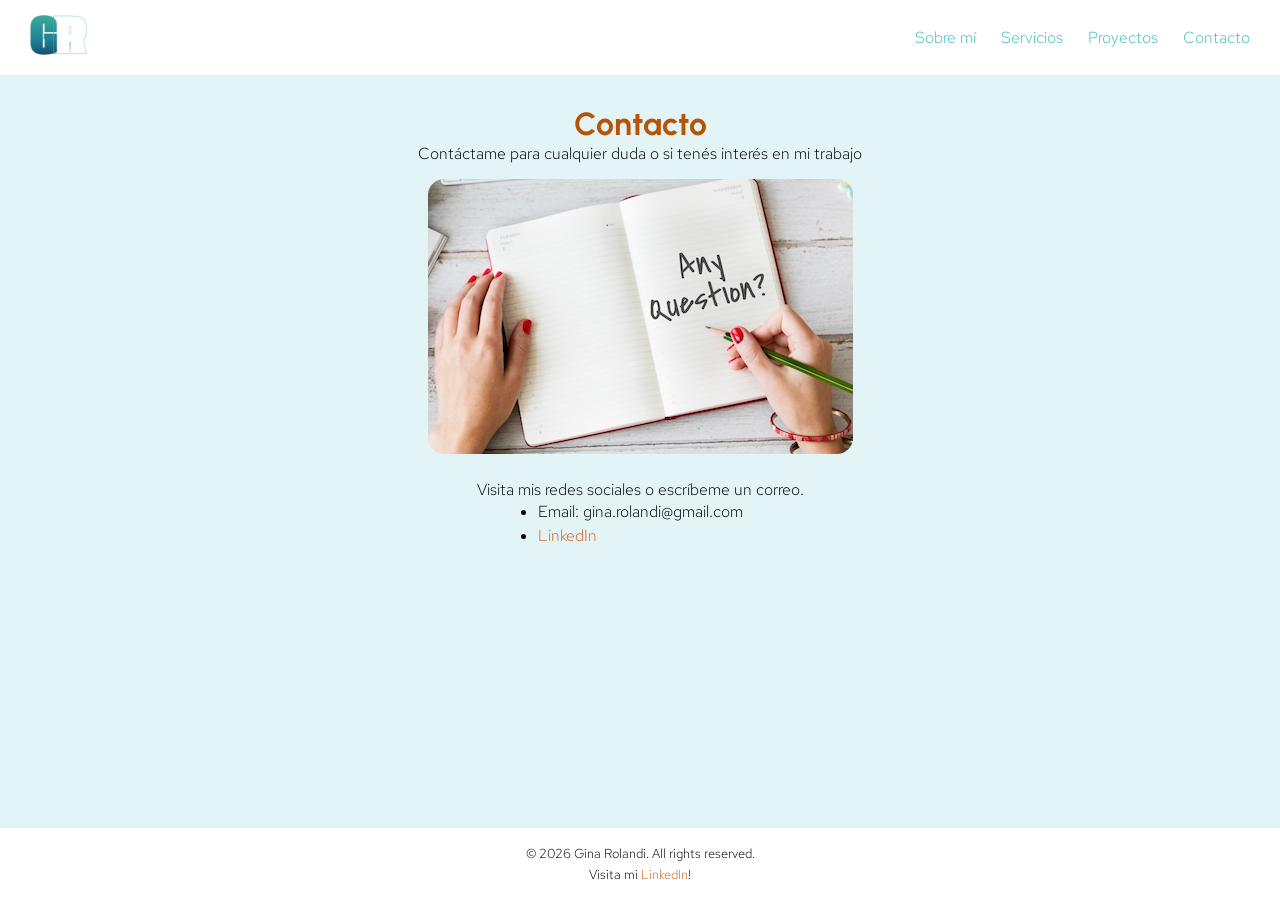
==== pages/contacto.html @ a6d79420 "Initial commit: Entregable 3 - Gina Rolandi portfolio website Co-Authored-By: Claude Sonnet 4.6 <nor" ====
<!DOCTYPE html>
<html lang="es">

<head>
  <meta charset="UTF-8" />
  <meta name="viewport" content="width=device-width, initial-scale=1.0">
  <link href="../styles/styles.css" rel="stylesheet">
  <link rel="preconnect" href="https://fonts.googleapis.com">
  <link rel="preconnect" href="https://fonts.gstatic.com" crossorigin>
  <link
    href="https://fonts.googleapis.com/css2?family=Red+Hat+Text:ital,wght@0,300..700;1,300..700&family=Roboto:ital,wght@0,100..900;1,100..900&family=Urbanist:ital,wght@0,100..900;1,100..900&display=swap"
    rel="stylesheet">
  <title>Entregable 2 - Gina Rolandi</title>
</head>

<body>

  <header>
    <nav>
      <a href="/index.html"><img class="logo" src="/assets/GR.png" alt="GR"></a>
      <ul>
        <li><a href="/pages/sobre-mi.html">Sobre mí</a></li>
        <li><a href="/pages/servicios.html">Servicios</a></li>
        <li><a href="/pages/proyectos.html">Proyectos</a></li>
        <li><a href="/pages/contacto.html">Contacto</a></li>
      </ul>
    </nav>

  </header>

  <main>
    <section class="contacto">
      <h1>Contacto</h1>
      <p>Contáctame para cualquier duda o si tenés interés en mi trabajo</p>
      <figure>
        <img class="contact-img" src="../assets/contact.jpg" alt="Imagen que dice 'any questions?'">
      </figure>
      <div class="redes">
        <p>Visita mis redes sociales o escríbeme un correo.</p>
        <ul>
          <li> Email: gina.rolandi@gmail.com</li>
          <li><a href="//www.linkedin.com/in/ginarolandi/" target="_blank">LinkedIn</a></li>
        </ul>
      </div>
    </section>
  </main>

  <footer>
    <p>© 2026 Gina Rolandi. All rights reserved.</p>
    <p>Visita mi <a href="//www.linkedin.com/in/ginarolandi/" target="_blank">LinkedIn</a>!</p>
  </footer>

</body>

</html>
---- styles/styles.css ----
/* ---- Selector universal --- */

* {
    margin: 0;
    padding: 0;
}

/* ---- BODY --- */
body {
    font-family: 'Red Hat Text', Roboto, sans-serif;
    background-color: rgb(226, 244, 246);
    margin: 0;
    min-height: 100vh;
    display: flex;
    flex-direction: column;
}

/* flex: 1 permite que el <main> crezca y empuje el footer hacia abajo */
main {
    margin: 30px 30px 30px 30px;
    display: flex;
    flex-direction: column;
    gap: 0.5rem;
    flex: 1;
}

/* ---- HEADER ---- */
header {
    background-color: #ffffff;
}

/* Título centrado dentro del header */
.titulo {
    text-align: center;
    margin-bottom: 15px;
    margin-top: 15px;
}

.parrafos {
    display: flex;
    flex-direction: column;
    gap: 1rem;
}

/* ---- NAV ---- */
nav {
    display: flex;
    justify-content: space-between;
    align-items: center;
    background-color: #ffffff;
    padding-right: 30px;
    padding-left: 30px;
    margin-top: 15px;
    margin-bottom: 15px;

}

/* Elimina viñetas y márgenes por defecto de la lista del nav */
nav ul {
    list-style: none;
    display: flex;
    gap: 25px;
}

/* Links en blanco para contraste sobre fondo turquesa */
nav a {
    color: #3EBEC0;
    text-decoration: none;
}

/* Efecto hover: fondo semitransparente + negrita para indicar foco */
nav a:hover {
    color: #0d5c5e;
    font-weight: 500;
}

/* ---- TEXTOS GENERALES ---- */
/* 'Urbanist' para encabezados: geométrica y moderna, contrasta con
   el cuerpo en 'Red Hat Text' */
h1 {
    font-family: 'Urbanist', Roboto, sans-serif;
    color: #b55307;
    font-weight: 700;
    font-size: 2rem;
}

h2 {
    font-family: 'Urbanist', Roboto, sans-serif;
    color: #e88840;
    font-weight: 500;
    font-size: 1.5rem;
}

p {
    margin: 0;
    font-weight: 200;
    font-size: 1rem;
}

/* Separar elemetos de la lista */

ol {
    display: flex;
    flex-direction: column;
    gap: 30px;
}

/* Listas ordenadas: el marcador hereda el naranja de h2 */
ol li {
    color: #e88840;
    font-size: 1.5rem;
    margin-left: 30px;
}

/* Listas no ordenadas: texto en negro y peso ligero */
ul li {
    font-weight: 200;
    color: rgb(0, 0, 0);
    font-size: 1rem;
}

/* Corrección de sangría excesiva en la sección de habilidades */
.skill-item {
    margin-left: -20px;
}

/* ---- IMÁGENES Y FIGURAS ----*/
figure {
    margin: 0;
    padding-top: 15px;
    border-radius: 1rem;
}

img {
    border-radius: 1rem;
    border: 2px solid #3EBEC0;
}

.logo {
    border: none;
    height: 40px;
    width: auto;
    border-radius: 0;
}

/* Pie de imagen en cursiva y peso ligero */
figcaption {
    font-size: 12px;
    font-style: italic;
    font-weight: 200;
    padding-top: 5px;
    color: rgb(0, 0, 0);
}

/* ---- SECCIÓN CONTACTO ---- */
.contacto {
    text-align: center;
}

/* Contenedor de redes sociales con lista alineada a la izquierda
   dentro de un bloque centrado */
.redes {
    margin-top: 20px;
}

.redes ul {
    display: inline-block;
    text-align: left;
    line-height: 1.5rem;
}

/* Links de redes en color chocolate para mantener la paleta cálida */
.redes a {
    text-decoration: none;
    color: rgb(211, 101, 22);
}

/* La imagen de contacto no necesita borde; anula el estilo global de img */
.contact-img {
    border: none;
}

/* ---- FOOTER ---- */
footer {
    background-color: #ffffff;
    text-align: center;
    padding: 15px;
}

footer a {
    text-decoration: none;
    color: rgb(211, 101, 22);
}

/* Hover en azul para diferenciar del color de reposo */
footer a:hover {
    font-weight: 500;
    color: rgb(69, 69, 223);
}

/* Texto del footer ligeramente más pequeño que el cuerpo */
footer p {
    font-size: 0.8rem;
    padding: 2px;
}
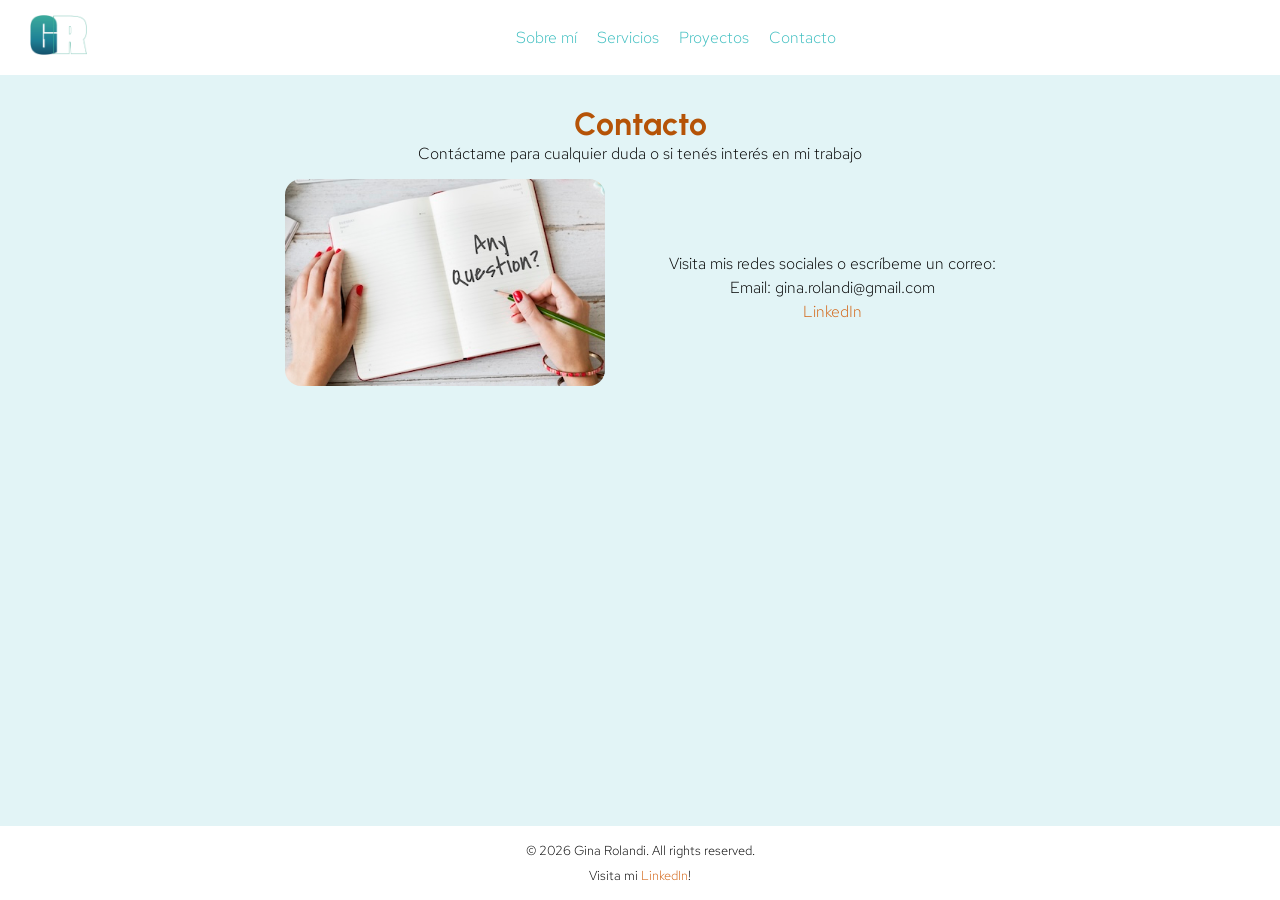
==== commit d38ff56d: "First-commit" ====
--- a/pages/contacto.html
+++ b/pages/contacto.html
@@ -4,13 +4,15 @@
 <head>
   <meta charset="UTF-8" />
   <meta name="viewport" content="width=device-width, initial-scale=1.0">
-  <link href="../styles/styles.css" rel="stylesheet">
+  <!-- CSS -->
+  <link href="/styles/styles.css" rel="stylesheet">
+  <!-- FONTS -->
   <link rel="preconnect" href="https://fonts.googleapis.com">
   <link rel="preconnect" href="https://fonts.gstatic.com" crossorigin>
   <link
     href="https://fonts.googleapis.com/css2?family=Red+Hat+Text:ital,wght@0,300..700;1,300..700&family=Roboto:ital,wght@0,100..900;1,100..900&family=Urbanist:ital,wght@0,100..900;1,100..900&display=swap"
     rel="stylesheet">
-  <title>Entregable 2 - Gina Rolandi</title>
+  <title>Contacto</title>
 </head>
 
 <body>
@@ -29,18 +31,18 @@
   </header>
 
   <main>
-    <section class="contacto">
+    <section>
       <h1>Contacto</h1>
       <p>Contáctame para cualquier duda o si tenés interés en mi trabajo</p>
-      <figure>
-        <img class="contact-img" src="../assets/contact.jpg" alt="Imagen que dice 'any questions?'">
-      </figure>
-      <div class="redes">
-        <p>Visita mis redes sociales o escríbeme un correo.</p>
-        <ul>
-          <li> Email: gina.rolandi@gmail.com</li>
-          <li><a href="//www.linkedin.com/in/ginarolandi/" target="_blank">LinkedIn</a></li>
-        </ul>
+      <div class="contact-content">
+        <figure>
+          <img class="contact-img" src="/assets/contact.jpg" alt="Imagen que dice 'any questions?'">
+        </figure>
+        <div class="redes">
+          <p>Visita mis redes sociales o escríbeme un correo:</p>
+          <p>Email: gina.rolandi@gmail.com</p>
+          <p><a href="//www.linkedin.com/in/ginarolandi/" target="_blank">LinkedIn</a></p>
+        </div>
       </div>
     </section>
   </main>
@@ -49,7 +51,11 @@
     <p>© 2026 Gina Rolandi. All rights reserved.</p>
     <p>Visita mi <a href="//www.linkedin.com/in/ginarolandi/" target="_blank">LinkedIn</a>!</p>
   </footer>
-
+  
+  <!-- BOOTSTRAP -->
+  <script src="https://cdn.jsdelivr.net/npm/bootstrap@5.3.8/dist/js/bootstrap.bundle.min.js"
+    integrity="sha384-FKyoEForCGlyvwx9Hj09JcYn3nv7wiPVlz7YYwJrWVcXK/BmnVDxM+D2scQbITxI"
+    crossorigin="anonymous"></script>
 </body>
 
 </html>
--- a/styles/styles.css
+++ b/styles/styles.css
@@ -3,9 +3,58 @@
 * {
     margin: 0;
     padding: 0;
-}
-
-/* ---- BODY --- */
+    box-sizing: border-box;
+}
+
+/* ---- HEADER ---- */
+header {
+    background-color: #ffffff;
+}
+
+/* ---- NAV ---- */
+/* Mobile-first: logo arriba y menú abajo en columna */
+nav {
+    display: flex;
+    flex-direction: column;
+    align-items: center;
+    background-color: #ffffff;
+    padding-right: 15px;
+    padding-left: 15px;
+    margin-top: 15px;
+    margin-bottom: 15px;
+    gap: 15px;
+}
+
+/* Elimina viñetas y márgenes por defecto de la lista del nav */
+nav ul {
+    list-style: none;
+    display: flex;
+    flex-wrap: wrap;
+    justify-content: center;
+    gap: 10px 20px;
+    width: 100%;
+}
+
+/* Links en blanco para contraste sobre fondo turquesa */
+nav a {
+    color: #3EBEC0;
+    text-decoration: none;
+}
+
+/* Efecto hover: fondo semitransparente + negrita para indicar foco */
+nav a:hover {
+    color: #0d5c5e;
+    font-weight: 500;
+}
+
+.logo {
+    border: none;
+    height: 40px;
+    width: auto;
+    border-radius: 0;
+}
+
+/* ----- BODY ---- */
 body {
     font-family: 'Red Hat Text', Roboto, sans-serif;
     background-color: rgb(226, 244, 246);
@@ -17,61 +66,81 @@
 
 /* flex: 1 permite que el <main> crezca y empuje el footer hacia abajo */
 main {
-    margin: 30px 30px 30px 30px;
-    display: flex;
-    flex-direction: column;
+    margin: 30px;
+    display: flex;
+    flex-direction: column;
+    align-items: center;
     gap: 0.5rem;
     flex: 1;
-}
-
-/* ---- HEADER ---- */
-header {
-    background-color: #ffffff;
-}
-
-/* Título centrado dentro del header */
-.titulo {
     text-align: center;
-    margin-bottom: 15px;
-    margin-top: 15px;
+}
+
+/* ---- GRID: HOME ---- */
+/* Mobile-first: 1 sola columna */
+main.main-section {
+    display: grid;
+    grid-template-columns: 1fr;
+    grid-template-areas:
+        "hero"
+        "intro"
+        "idi"
+        "fe";
+    gap: 2rem;
+}
+
+.area-hero {
+    grid-area: hero;
+}
+
+.area-intro {
+    grid-area: intro;
+}
+
+.area-idi {
+    grid-area: idi;
+}
+
+.area-fe {
+    grid-area: fe;
+}
+
+/* Bloque de texto + imagen: apilado en mobile, en fila a partir de tablet/desktop */
+.content-block {
+    display: grid;
+    grid-template-columns: 1fr;
+    grid-template-areas:
+        "text"
+        "img";
+    gap: 1.5rem;
+    align-items: center;
+    width: 100%;
+}
+
+.content-block .text {
+    grid-area: text;
+    display: flex;
+    flex-direction: column;
+    gap: 0.5rem;
+}
+
+.content-block figure {
+    grid-area: img;
+    width: 100%;
+}
+
+.content-block img {
+    width: 100%;
+    height: auto;
 }
 
 .parrafos {
     display: flex;
     flex-direction: column;
-    gap: 1rem;
-}
-
-/* ---- NAV ---- */
-nav {
-    display: flex;
-    justify-content: space-between;
-    align-items: center;
-    background-color: #ffffff;
-    padding-right: 30px;
-    padding-left: 30px;
-    margin-top: 15px;
-    margin-bottom: 15px;
-
-}
-
-/* Elimina viñetas y márgenes por defecto de la lista del nav */
-nav ul {
-    list-style: none;
-    display: flex;
-    gap: 25px;
-}
-
-/* Links en blanco para contraste sobre fondo turquesa */
-nav a {
-    color: #3EBEC0;
-    text-decoration: none;
-}
-
-/* Efecto hover: fondo semitransparente + negrita para indicar foco */
-nav a:hover {
-    color: #0d5c5e;
-    font-weight: 500;
+    margin-bottom: 1rem;
+}
+
+.parrafos p {
+    margin-bottom: 1rem;
 }
 
 /* ---- TEXTOS GENERALES ---- */
@@ -89,58 +158,119 @@
     color: #e88840;
     font-weight: 500;
     font-size: 1.5rem;
+    margin-bottom: 1rem;
+    margin-top: 1rem;
+}
+
+h3 {
+    font-family: 'Urbanist', Roboto, sans-serif;
+    color: #036965;
+    font-weight: 400;
+    font-size: 1.2rem;
+    margin-bottom: 1rem;
 }
 
 p {
     margin: 0;
     font-weight: 200;
     font-size: 1rem;
-}
-
-/* Separar elemetos de la lista */
-
+    text-align: center;
+    max-width: 800px;
+}
+
+/* Separar párrafos en main-section */
+.main-section p {
+    margin-bottom: 1rem;
+}
+
+/* ---- LISTAS ---- */
 ol {
-    display: flex;
-    flex-direction: column;
-    gap: 30px;
+    text-align: center;
+    list-style-position: inside;
 }
 
 /* Listas ordenadas: el marcador hereda el naranja de h2 */
 ol li {
     color: #e88840;
     font-size: 1.5rem;
-    margin-left: 30px;
-}
-
-/* Listas no ordenadas: texto en negro y peso ligero */
+}
+
+/* ---- GRID: SERVICIOS  ---- */
+/* Mobile-first: 1 sola columna */
+.servicios-grid {
+    display: grid;
+    grid-template-columns: 1fr;
+    grid-template-areas:
+        "s1"
+        "s2"
+        "s3";
+    gap: 2.5rem;
+    width: 100%;
+}
+
+/* margin-top: auto en la figure */
+.servicio {
+    display: flex;
+    flex-direction: column;
+    align-items: center;
+    gap: 1rem;
+}
+
+.servicio-1 {
+    grid-area: s1;
+}
+
+.servicio-2 {
+    grid-area: s2;
+}
+
+.servicio-3 {
+    grid-area: s3;
+}
+
+.servicio figure {
+    width: 100%;
+    margin-top: auto;
+}
+
+/* aspect-ratio fijo: al ser todas las columnas del mismo ancho en cada
+   breakpoint, las 3 imágenes terminan midiendo exactamente lo mismo */
+.servicio img {
+    width: 100%;
+    aspect-ratio: 4 / 3;
+    object-fit: cover;
+}
+
+/* Listas no ordenadas: texto en negro y peso ligero.
+   text-align:left evita que las viñetas queden descuadradas: con
+   list-style-position:inside + centrado, cada li se centra por su cuenta
+   y las viñetas terminan en una posición horizontal distinta por línea. */
+ul.skill-item {
+    list-style-position: inside;
+    text-align: left;
+    width: 100%;
+}
+
 ul li {
     font-weight: 200;
     color: rgb(0, 0, 0);
     font-size: 1rem;
 }
 
-/* Corrección de sangría excesiva en la sección de habilidades */
-.skill-item {
-    margin-left: -20px;
+ol li h2 {
+    display: inline-block;
 }
 
 /* ---- IMÁGENES Y FIGURAS ----*/
 figure {
     margin: 0;
     padding-top: 15px;
-    border-radius: 1rem;
 }
 
 img {
     border-radius: 1rem;
     border: 2px solid #3EBEC0;
-}
-
-.logo {
-    border: none;
-    height: 40px;
-    width: auto;
-    border-radius: 0;
+    max-width: 600px;
 }
 
 /* Pie de imagen en cursiva y peso ligero */
@@ -152,21 +282,33 @@
     color: rgb(0, 0, 0);
 }
 
-/* ---- SECCIÓN CONTACTO ---- */
-.contacto {
-    text-align: center;
-}
+/* A partir de tablet: las 3 fotos en fila, con flex-wrap por si no entran.
+   width:100% es necesario porque main tiene align-items:center (no stretch):
+   sin ancho explícito, .gatas se encogería al contenido en vez de ocupar
+   el ancho disponible, lo que rompe el carrusel mobile de más abajo. */
+.gatas {
+    display: flex;
+    flex-wrap: wrap;
+    justify-content: center;
+    width: 100%;
+    gap: 1.5rem;
+}
+
+.gatas img {
+    max-width: 140px;
+}
+
+/* ---- CONTACTO ---- */
 
 /* Contenedor de redes sociales con lista alineada a la izquierda
    dentro de un bloque centrado */
 .redes {
     margin-top: 20px;
-}
-
-.redes ul {
-    display: inline-block;
-    text-align: left;
     line-height: 1.5rem;
+    display: flex;
+    flex-direction: column;
+    align-items: center;
+    flex: 1;
 }
 
 /* Links de redes en color chocolate para mantener la paleta cálida */
@@ -175,16 +317,37 @@
     color: rgb(211, 101, 22);
 }
 
-/* La imagen de contacto no necesita borde; anula el estilo global de img */
+/* Mobile-first: imagen y redes apiladas */
+.contact-content {
+    display: flex;
+    flex-direction: column;
+    align-items: center;
+    gap: 1.5rem;
+    width: 100%;
+}
+
+.contact-content figure {
+    width: 100%;
+    max-width: 280px;
+}
+
+/* La imagen de contacto no necesita borde; anula el estilo global de img.
+   width/height evitan que desborde el viewport en mobile */
 .contact-img {
     border: none;
+    width: 100%;
+    height: auto;
 }
 
 /* ---- FOOTER ---- */
 footer {
     background-color: #ffffff;
-    text-align: center;
-    padding: 15px;
+    padding: 1rem;
+    width: 100%;
+    display: flex;
+    flex-direction: column;
+    align-items: center;
+    gap: 0.5rem;
 }
 
 footer a {
@@ -201,5 +364,130 @@
 /* Texto del footer ligeramente más pequeño que el cuerpo */
 footer p {
     font-size: 0.8rem;
-    padding: 2px;
+}
+
+/* =========================================================
+   Mobile-first: 1 columna
+   ========================================================= */
+
+/* ---- MOBILE: hasta 767px ---- */
+/* Solo mobile: carrusel deslizable de una foto a la vez (gatas) */
+@media (max-width: 767.98px) {
+    .gatas {
+        flex-wrap: nowrap;
+        justify-content: flex-start;
+        overflow-x: auto;
+        /* Limita el scroll de las fotos para que se centren en la pantalla */
+        scroll-snap-type: x mandatory;
+        gap: 0;
+        scrollbar-width: none;
+    }
+
+    .gatas::-webkit-scrollbar {
+        display: none;
+    }
+
+    .gatas figure {
+        flex: 0 0 100%;
+        scroll-snap-align: center;
+        scroll-snap-stop: always;
+    }
+
+    .gatas img {
+        max-width: 220px;
+    }
+}
+
+/* ---- TABLET: min-width 768px ---- */
+@media (min-width: 768px) {
+
+    nav {
+        flex-direction: row;
+        justify-content: space-between;
+        padding-right: 30px;
+        padding-left: 30px;
+    }
+
+    nav ul {
+        flex-wrap: nowrap;
+    }
+
+    /* texto e imagen pasan de apilados a 2 columnas */
+    .content-block {
+        grid-template-columns: 1fr 1fr;
+        grid-template-areas: "text img";
+    }
+
+    .content-block .text {
+        text-align: left;
+    }
+
+    .content-block .text p {
+        text-align: left;
+    }
+
+    /* Servicios: de 1 columna a 2 (el 3er servicio ocupa el ancho completo) */
+    .servicios-grid {
+        grid-template-columns: repeat(2, 1fr);
+        grid-template-areas:
+            "s1 s2"
+            "s3 s3";
+    }
+
+    /* Modificador para alternar el lado de la imagen en bloques consecutivos */
+    .content-block.reverse {
+        grid-template-areas: "img text";
+    }
+
+    .gatas img {
+        max-width: 180px;
+    }
+
+    /* Contacto: imagen y redes en fila a partir de tablet */
+    .contact-content {
+        flex-direction: row;
+        justify-content: center;
+        gap: 2rem;
+    }
+
+    .contact-content figure {
+        max-width: 260px;
+    }
+}
+
+/* ---- DESKTOP: min-width 1024px ---- */
+@media (min-width: 1024px) {
+
+    /* Ancho máximo común a todas las páginas para no estirar el contenido */
+    main {
+        max-width: 1100px;
+        margin-left: auto;
+        margin-right: auto;
+    }
+
+    .content-block {
+        grid-template-columns: 1fr 1.1fr;
+        gap: 3rem;
+    }
+
+    /* Servicios en 3 columnas */
+    .servicios-grid {
+        grid-template-columns: repeat(3, 1fr);
+        grid-template-areas: "s1 s2 s3";
+        max-width: 1100px;
+        margin-left: auto;
+        margin-right: auto;
+    }
+
+    .gatas img {
+        max-width: 220px;
+    }
+
+    .contact-content {
+        gap: 4rem;
+    }
+
+    .contact-content figure {
+        max-width: 320px;
+    }
 }
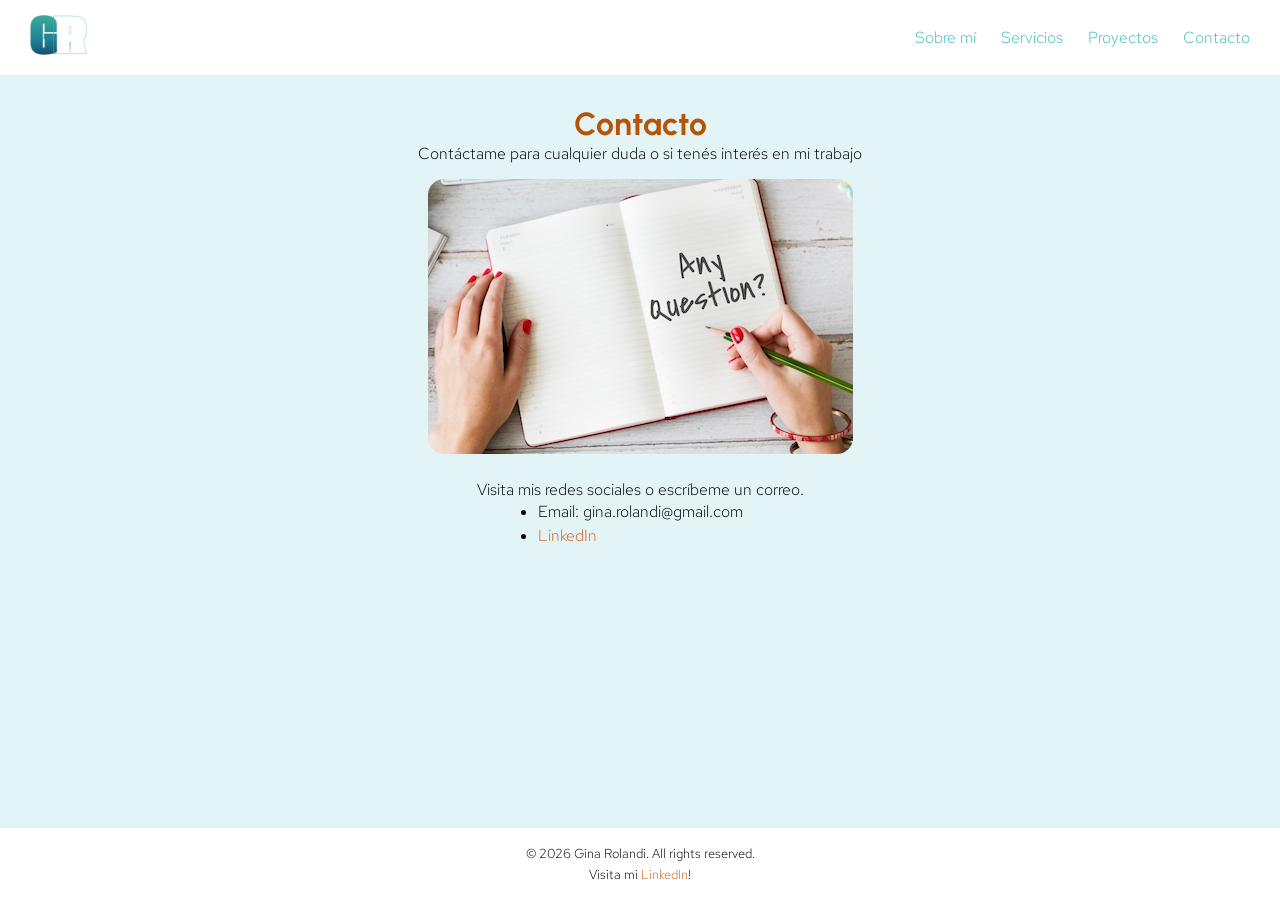
==== commit 194adc2a: "Revert "First-commit" This reverts commit d38ff56de603b9c7ae8c62fe562160fbacbe694a." ====
--- a/pages/contacto.html
+++ b/pages/contacto.html
@@ -4,15 +4,13 @@
 <head>
   <meta charset="UTF-8" />
   <meta name="viewport" content="width=device-width, initial-scale=1.0">
-  <!-- CSS -->
-  <link href="/styles/styles.css" rel="stylesheet">
-  <!-- FONTS -->
+  <link href="../styles/styles.css" rel="stylesheet">
   <link rel="preconnect" href="https://fonts.googleapis.com">
   <link rel="preconnect" href="https://fonts.gstatic.com" crossorigin>
   <link
     href="https://fonts.googleapis.com/css2?family=Red+Hat+Text:ital,wght@0,300..700;1,300..700&family=Roboto:ital,wght@0,100..900;1,100..900&family=Urbanist:ital,wght@0,100..900;1,100..900&display=swap"
     rel="stylesheet">
-  <title>Contacto</title>
+  <title>Entregable 2 - Gina Rolandi</title>
 </head>
 
 <body>
@@ -31,18 +29,18 @@
   </header>
 
   <main>
-    <section>
+    <section class="contacto">
       <h1>Contacto</h1>
       <p>Contáctame para cualquier duda o si tenés interés en mi trabajo</p>
-      <div class="contact-content">
-        <figure>
-          <img class="contact-img" src="/assets/contact.jpg" alt="Imagen que dice 'any questions?'">
-        </figure>
-        <div class="redes">
-          <p>Visita mis redes sociales o escríbeme un correo:</p>
-          <p>Email: gina.rolandi@gmail.com</p>
-          <p><a href="//www.linkedin.com/in/ginarolandi/" target="_blank">LinkedIn</a></p>
-        </div>
+      <figure>
+        <img class="contact-img" src="../assets/contact.jpg" alt="Imagen que dice 'any questions?'">
+      </figure>
+      <div class="redes">
+        <p>Visita mis redes sociales o escríbeme un correo.</p>
+        <ul>
+          <li> Email: gina.rolandi@gmail.com</li>
+          <li><a href="//www.linkedin.com/in/ginarolandi/" target="_blank">LinkedIn</a></li>
+        </ul>
       </div>
     </section>
   </main>
@@ -51,11 +49,7 @@
     <p>© 2026 Gina Rolandi. All rights reserved.</p>
     <p>Visita mi <a href="//www.linkedin.com/in/ginarolandi/" target="_blank">LinkedIn</a>!</p>
   </footer>
-  
-  <!-- BOOTSTRAP -->
-  <script src="https://cdn.jsdelivr.net/npm/bootstrap@5.3.8/dist/js/bootstrap.bundle.min.js"
-    integrity="sha384-FKyoEForCGlyvwx9Hj09JcYn3nv7wiPVlz7YYwJrWVcXK/BmnVDxM+D2scQbITxI"
-    crossorigin="anonymous"></script>
+
 </body>
 
 </html>
--- a/styles/styles.css
+++ b/styles/styles.css
@@ -3,7 +3,25 @@
 * {
     margin: 0;
     padding: 0;
-    box-sizing: border-box;
+}
+
+/* ---- BODY --- */
+body {
+    font-family: 'Red Hat Text', Roboto, sans-serif;
+    background-color: rgb(226, 244, 246);
+    margin: 0;
+    min-height: 100vh;
+    display: flex;
+    flex-direction: column;
+}
+
+/* flex: 1 permite que el <main> crezca y empuje el footer hacia abajo */
+main {
+    margin: 30px 30px 30px 30px;
+    display: flex;
+    flex-direction: column;
+    gap: 0.5rem;
+    flex: 1;
 }
 
 /* ---- HEADER ---- */
@@ -11,28 +29,37 @@
     background-color: #ffffff;
 }
 
+/* Título centrado dentro del header */
+.titulo {
+    text-align: center;
+    margin-bottom: 15px;
+    margin-top: 15px;
+}
+
+.parrafos {
+    display: flex;
+    flex-direction: column;
+    gap: 1rem;
+}
+
 /* ---- NAV ---- */
-/* Mobile-first: logo arriba y menú abajo en columna */
 nav {
     display: flex;
-    flex-direction: column;
+    justify-content: space-between;
     align-items: center;
     background-color: #ffffff;
-    padding-right: 15px;
-    padding-left: 15px;
+    padding-right: 30px;
+    padding-left: 30px;
     margin-top: 15px;
     margin-bottom: 15px;
-    gap: 15px;
+
 }
 
 /* Elimina viñetas y márgenes por defecto de la lista del nav */
 nav ul {
     list-style: none;
     display: flex;
-    flex-wrap: wrap;
-    justify-content: center;
-    gap: 10px 20px;
-    width: 100%;
+    gap: 25px;
 }
 
 /* Links en blanco para contraste sobre fondo turquesa */
@@ -45,102 +72,6 @@
 nav a:hover {
     color: #0d5c5e;
     font-weight: 500;
-}
-
-.logo {
-    border: none;
-    height: 40px;
-    width: auto;
-    border-radius: 0;
-}
-
-/* ----- BODY ---- */
-body {
-    font-family: 'Red Hat Text', Roboto, sans-serif;
-    background-color: rgb(226, 244, 246);
-    margin: 0;
-    min-height: 100vh;
-    display: flex;
-    flex-direction: column;
-}
-
-/* flex: 1 permite que el <main> crezca y empuje el footer hacia abajo */
-main {
-    margin: 30px;
-    display: flex;
-    flex-direction: column;
-    align-items: center;
-    gap: 0.5rem;
-    flex: 1;
-    text-align: center;
-}
-
-/* ---- GRID: HOME ---- */
-/* Mobile-first: 1 sola columna */
-main.main-section {
-    display: grid;
-    grid-template-columns: 1fr;
-    grid-template-areas:
-        "hero"
-        "intro"
-        "idi"
-        "fe";
-    gap: 2rem;
-}
-
-.area-hero {
-    grid-area: hero;
-}
-
-.area-intro {
-    grid-area: intro;
-}
-
-.area-idi {
-    grid-area: idi;
-}
-
-.area-fe {
-    grid-area: fe;
-}
-
-/* Bloque de texto + imagen: apilado en mobile, en fila a partir de tablet/desktop */
-.content-block {
-    display: grid;
-    grid-template-columns: 1fr;
-    grid-template-areas:
-        "text"
-        "img";
-    gap: 1.5rem;
-    align-items: center;
-    width: 100%;
-}
-
-.content-block .text {
-    grid-area: text;
-    display: flex;
-    flex-direction: column;
-    gap: 0.5rem;
-}
-
-.content-block figure {
-    grid-area: img;
-    width: 100%;
-}
-
-.content-block img {
-    width: 100%;
-    height: auto;
-}
-
-.parrafos {
-    display: flex;
-    flex-direction: column;
-    margin-bottom: 1rem;
-}
-
-.parrafos p {
-    margin-bottom: 1rem;
 }
 
 /* ---- TEXTOS GENERALES ---- */
@@ -158,119 +89,58 @@
     color: #e88840;
     font-weight: 500;
     font-size: 1.5rem;
-    margin-bottom: 1rem;
-    margin-top: 1rem;
-}
-
-h3 {
-    font-family: 'Urbanist', Roboto, sans-serif;
-    color: #036965;
-    font-weight: 400;
-    font-size: 1.2rem;
-    margin-bottom: 1rem;
 }
 
 p {
     margin: 0;
     font-weight: 200;
     font-size: 1rem;
-    text-align: center;
-    max-width: 800px;
-}
-
-/* Separar párrafos en main-section */
-.main-section p {
-    margin-bottom: 1rem;
-}
-
-/* ---- LISTAS ---- */
+}
+
+/* Separar elemetos de la lista */
+
 ol {
-    text-align: center;
-    list-style-position: inside;
+    display: flex;
+    flex-direction: column;
+    gap: 30px;
 }
 
 /* Listas ordenadas: el marcador hereda el naranja de h2 */
 ol li {
     color: #e88840;
     font-size: 1.5rem;
-}
-
-/* ---- GRID: SERVICIOS  ---- */
-/* Mobile-first: 1 sola columna */
-.servicios-grid {
-    display: grid;
-    grid-template-columns: 1fr;
-    grid-template-areas:
-        "s1"
-        "s2"
-        "s3";
-    gap: 2.5rem;
-    width: 100%;
-}
-
-/* margin-top: auto en la figure */
-.servicio {
-    display: flex;
-    flex-direction: column;
-    align-items: center;
-    gap: 1rem;
-}
-
-.servicio-1 {
-    grid-area: s1;
-}
-
-.servicio-2 {
-    grid-area: s2;
-}
-
-.servicio-3 {
-    grid-area: s3;
-}
-
-.servicio figure {
-    width: 100%;
-    margin-top: auto;
-}
-
-/* aspect-ratio fijo: al ser todas las columnas del mismo ancho en cada
-   breakpoint, las 3 imágenes terminan midiendo exactamente lo mismo */
-.servicio img {
-    width: 100%;
-    aspect-ratio: 4 / 3;
-    object-fit: cover;
-}
-
-/* Listas no ordenadas: texto en negro y peso ligero.
-   text-align:left evita que las viñetas queden descuadradas: con
-   list-style-position:inside + centrado, cada li se centra por su cuenta
-   y las viñetas terminan en una posición horizontal distinta por línea. */
-ul.skill-item {
-    list-style-position: inside;
-    text-align: left;
-    width: 100%;
-}
-
+    margin-left: 30px;
+}
+
+/* Listas no ordenadas: texto en negro y peso ligero */
 ul li {
     font-weight: 200;
     color: rgb(0, 0, 0);
     font-size: 1rem;
 }
 
-ol li h2 {
-    display: inline-block;
+/* Corrección de sangría excesiva en la sección de habilidades */
+.skill-item {
+    margin-left: -20px;
 }
 
 /* ---- IMÁGENES Y FIGURAS ----*/
 figure {
     margin: 0;
     padding-top: 15px;
+    border-radius: 1rem;
 }
 
 img {
     border-radius: 1rem;
     border: 2px solid #3EBEC0;
-    max-width: 600px;
+}
+
+.logo {
+    border: none;
+    height: 40px;
+    width: auto;
+    border-radius: 0;
 }
 
 /* Pie de imagen en cursiva y peso ligero */
@@ -282,33 +152,21 @@
     color: rgb(0, 0, 0);
 }
 
-/* A partir de tablet: las 3 fotos en fila, con flex-wrap por si no entran.
-   width:100% es necesario porque main tiene align-items:center (no stretch):
-   sin ancho explícito, .gatas se encogería al contenido en vez de ocupar
-   el ancho disponible, lo que rompe el carrusel mobile de más abajo. */
-.gatas {
-    display: flex;
-    flex-wrap: wrap;
-    justify-content: center;
-    width: 100%;
-    gap: 1.5rem;
-}
-
-.gatas img {
-    max-width: 140px;
-}
-
-/* ---- CONTACTO ---- */
+/* ---- SECCIÓN CONTACTO ---- */
+.contacto {
+    text-align: center;
+}
 
 /* Contenedor de redes sociales con lista alineada a la izquierda
    dentro de un bloque centrado */
 .redes {
     margin-top: 20px;
+}
+
+.redes ul {
+    display: inline-block;
+    text-align: left;
     line-height: 1.5rem;
-    display: flex;
-    flex-direction: column;
-    align-items: center;
-    flex: 1;
 }
 
 /* Links de redes en color chocolate para mantener la paleta cálida */
@@ -317,37 +175,16 @@
     color: rgb(211, 101, 22);
 }
 
-/* Mobile-first: imagen y redes apiladas */
-.contact-content {
-    display: flex;
-    flex-direction: column;
-    align-items: center;
-    gap: 1.5rem;
-    width: 100%;
-}
-
-.contact-content figure {
-    width: 100%;
-    max-width: 280px;
-}
-
-/* La imagen de contacto no necesita borde; anula el estilo global de img.
-   width/height evitan que desborde el viewport en mobile */
+/* La imagen de contacto no necesita borde; anula el estilo global de img */
 .contact-img {
     border: none;
-    width: 100%;
-    height: auto;
 }
 
 /* ---- FOOTER ---- */
 footer {
     background-color: #ffffff;
-    padding: 1rem;
-    width: 100%;
-    display: flex;
-    flex-direction: column;
-    align-items: center;
-    gap: 0.5rem;
+    text-align: center;
+    padding: 15px;
 }
 
 footer a {
@@ -364,130 +201,5 @@
 /* Texto del footer ligeramente más pequeño que el cuerpo */
 footer p {
     font-size: 0.8rem;
-}
-
-/* =========================================================
-   Mobile-first: 1 columna
-   ========================================================= */
-
-/* ---- MOBILE: hasta 767px ---- */
-/* Solo mobile: carrusel deslizable de una foto a la vez (gatas) */
-@media (max-width: 767.98px) {
-    .gatas {
-        flex-wrap: nowrap;
-        justify-content: flex-start;
-        overflow-x: auto;
-        /* Limita el scroll de las fotos para que se centren en la pantalla */
-        scroll-snap-type: x mandatory;
-        gap: 0;
-        scrollbar-width: none;
-    }
-
-    .gatas::-webkit-scrollbar {
-        display: none;
-    }
-
-    .gatas figure {
-        flex: 0 0 100%;
-        scroll-snap-align: center;
-        scroll-snap-stop: always;
-    }
-
-    .gatas img {
-        max-width: 220px;
-    }
-}
-
-/* ---- TABLET: min-width 768px ---- */
-@media (min-width: 768px) {
-
-    nav {
-        flex-direction: row;
-        justify-content: space-between;
-        padding-right: 30px;
-        padding-left: 30px;
-    }
-
-    nav ul {
-        flex-wrap: nowrap;
-    }
-
-    /* texto e imagen pasan de apilados a 2 columnas */
-    .content-block {
-        grid-template-columns: 1fr 1fr;
-        grid-template-areas: "text img";
-    }
-
-    .content-block .text {
-        text-align: left;
-    }
-
-    .content-block .text p {
-        text-align: left;
-    }
-
-    /* Servicios: de 1 columna a 2 (el 3er servicio ocupa el ancho completo) */
-    .servicios-grid {
-        grid-template-columns: repeat(2, 1fr);
-        grid-template-areas:
-            "s1 s2"
-            "s3 s3";
-    }
-
-    /* Modificador para alternar el lado de la imagen en bloques consecutivos */
-    .content-block.reverse {
-        grid-template-areas: "img text";
-    }
-
-    .gatas img {
-        max-width: 180px;
-    }
-
-    /* Contacto: imagen y redes en fila a partir de tablet */
-    .contact-content {
-        flex-direction: row;
-        justify-content: center;
-        gap: 2rem;
-    }
-
-    .contact-content figure {
-        max-width: 260px;
-    }
-}
-
-/* ---- DESKTOP: min-width 1024px ---- */
-@media (min-width: 1024px) {
-
-    /* Ancho máximo común a todas las páginas para no estirar el contenido */
-    main {
-        max-width: 1100px;
-        margin-left: auto;
-        margin-right: auto;
-    }
-
-    .content-block {
-        grid-template-columns: 1fr 1.1fr;
-        gap: 3rem;
-    }
-
-    /* Servicios en 3 columnas */
-    .servicios-grid {
-        grid-template-columns: repeat(3, 1fr);
-        grid-template-areas: "s1 s2 s3";
-        max-width: 1100px;
-        margin-left: auto;
-        margin-right: auto;
-    }
-
-    .gatas img {
-        max-width: 220px;
-    }
-
-    .contact-content {
-        gap: 4rem;
-    }
-
-    .contact-content figure {
-        max-width: 320px;
-    }
+    padding: 2px;
 }
